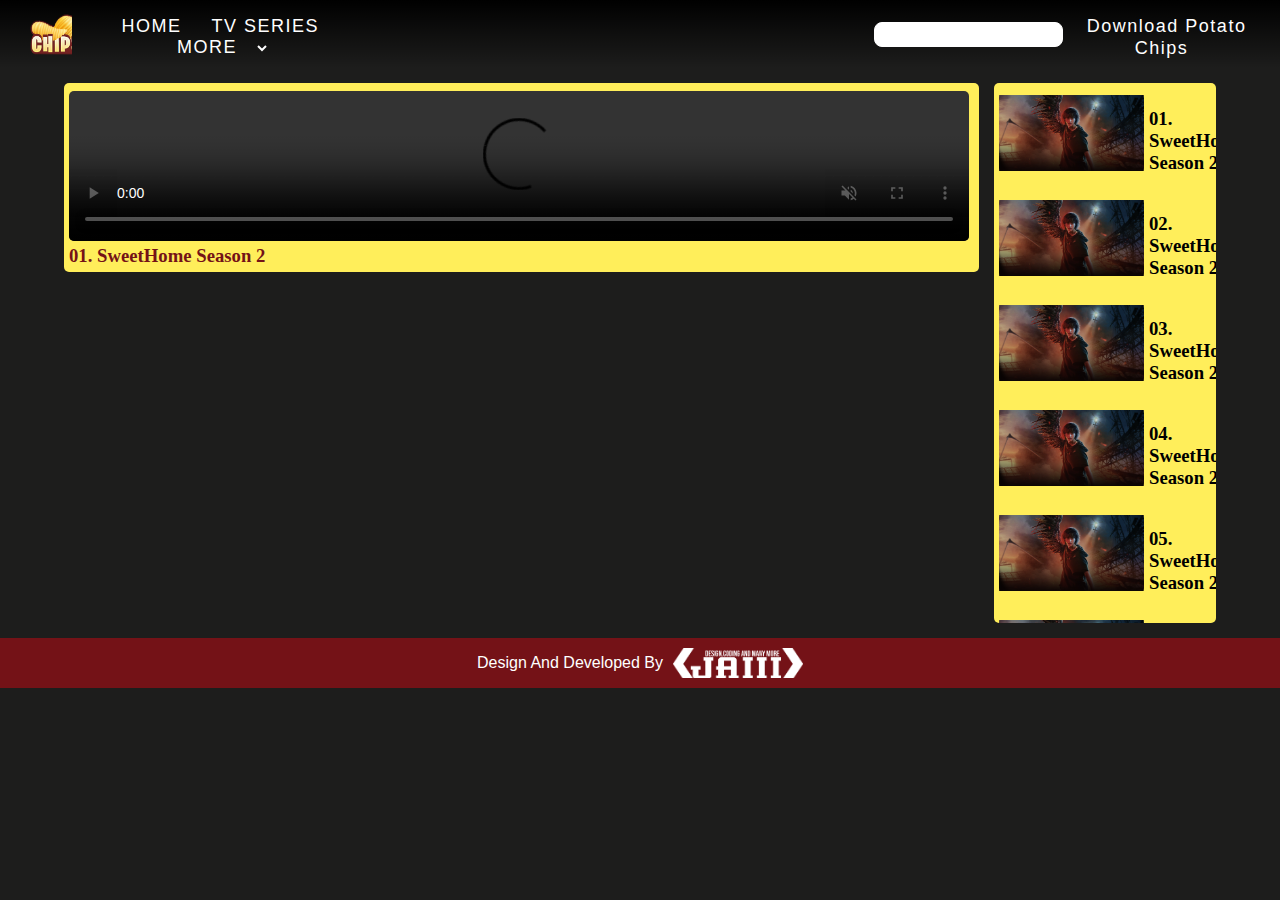
==== sweethome.html @ 43f90034 "Add files via upload" ====
<!DOCTYPE html>
<html lang="en">

<head>
    <meta charset="UTF-8">
    <meta name="viewport" content="width=device-width, initial-scale=1.0">
    <title>Potato Chips - Sweet Home Season 2 Season 1 </title>

    <link rel="shortcut icon" type="image/x-icon" href="images/logo.png">

    <link rel="stylesheet" href="style2.css">
    <link rel="stylesheet" href="https://cdnjs.cloudflare.com/ajax/libs/font-awesome/6.5.1/css/all.min.css"
        integrity="sha512-DTOQO9RWCH3ppGqcWaEA1BIZOC6xxalwEsw9c2QQeAIftl+Vegovlnee1c9QX4TctnWMn13TZye+giMm8e2LwA=="
        crossorigin="anonymous" referrerpolicy="no-referrer" />
</head>

<body>
    <div class="header">
        <div class="logo"></div>
        <div class="tags">
            <a href="index.html">HOME</a>
            <a href="">TV SERIES</a>
            <a href="">MORE </a>
            <select name="" id=""></select>
        </div>
        <div class="s2">
            <div class="srch"><input type="search"> <i class="fa-solid fa-magnifying-glass"></i> </div>
        </div>
        <div class="app"><i href="https://fonts.google.com/?query=beb" class="fa-solid fa-mobile"></i>Download
            Potato Chips</div><div class="app"><i onclick="location.href='loginpage.html'; " class="fa-solid fa-user"></i></div>

    </div>



    <!-- Vid Player -->
    <div class="container">

        <div class="main-video">
            <div class="video">
                <video src="Sweet home/Ep1.mp4" controls muted autoplay></video>
                <h3 class="title">01. SweetHome Season 2</h3>
            </div>
        </div>




        <div class="video-list">
            <div class="vid">
                <video poster="images/sweethome bg.jpg" src="Sweet home/Ep1.mp4" muted></video>
                <h3 class="title">01. SweetHome Season 2</h3>
            </div>
            <div class="vid">
                <video poster="images/sweethome bg.jpg"
                    src="Sweet home/Ep2.mkv"
                    muted></video>
                <h3 class="title">02. SweetHome Season 2</h3>
            </div>
            <div class="vid">
                <video poster="images/sweethome bg.jpg" src="Sweet home/Ep3.mkv" muted></video>
                <h3 class="title">03. SweetHome Season 2</h3>
            </div>
            <div class="vid">
                <video poster="images/sweethome bg.jpg" src="Sweet home/Ep4.mp4" muted></video>
                <h3 class="title">04. SweetHome Season 2</h3>
            </div>
            <div class="vid">
                <video poster="images/sweethome bg.jpg" src="Sweet home/Ep5.mkv" muted></video>
                <h3 class="title">05. SweetHome Season 2</h3>
            </div>
            <div class="vid">
                <video poster="images/sweethome bg.jpg" src="Sweet home/Ep6.mkv" muted></video>
                <h3 class="title">06. Sweet ome Season 2</h3>
            </div>
            <div class="vid">
                <video poster="images/sweethome bg.jpg" src="Sweet home/Ep7.mkv" muted></video>
                <h3 class="title">07. SweetHome Season 2</h3>
            </div>
            <div class="vid">
                <video poster="images/sweethome bg.jpg" src="Sweet home/Ep8.mkv" muted></video>
                <h3 class="title">08. SweetHome Season 2</h3>
            </div>
            
            
        </div>

    </div>

<!-- Jaiii -->
<div class="foot-panel3">
    Design and Developed By <a target="_blank" href="https://www.youtube.com/channel/UCLBT0JeNuvZK9ME-ih9uu1A" class="flogo"></a>
 </div>
    <script>

        let listVideo = document.querySelectorAll('.video-list .vid');
        let mainVideo = document.querySelector('.main-video video');
        let title = document.querySelectorAll('.main-video .title');

        listVideo.forEach(video =>{
            video.onclick = () =>{
                listVideo.forEach(vid => vid.classList.remove('active'));
                video.classList.add('active');
                if(video.classList.contains('active')){
                    let src = video.children[0].getAttribute('src');
                    mainVideo.src = src;
                    let text = video.children[1].innerHTML;
                    title.innerHTML = text;
                    
                };
            };

        });


    </script>
</body>

</html>
---- style2.css ----
* {
    margin: 0;
    padding: 0;
    box-sizing: border-box;
    text-transform: capitalize;
}

body {
    background-color: #1d1d1c;
}

/* Header */


.header {
    width: 100%;
    height: 68px;
    background: linear-gradient(0deg, transparent, #000000);
    display: flex;
    text-align: center;
    align-items: center;


}

.logo {
    height: 55px;
    width: 55px;
    background-image: url(images/logo.png);
    margin-left: 30px;
    background-size: cover;
    cursor: pointer;
}

.tags {
    margin-top: 6px;
    margin-left: 10px;

}

.tags a {
    color: white;
    padding-left: 10px;
    margin-left: 10px;
    text-decoration: none;
    font-family: "Bebas Neue", sans-serif;
    font-weight: 400;
    font-style: normal;
    letter-spacing: 1.5px;
    font-size: 18px;
    padding-right: 6px;
    transition: 0.2s;
    cursor: pointer;
}

.tags a:hover {
    color: #ffee5a;
}

.tags select:hover {
    color: #ffee5a;
}

.tags select {
    background-color: transparent;
    color: white;
    border: none;
    transition: 0.2ss;
    cursor: pointer;
}

.s2 {
    margin-left: 530px;
}

input {
    background-color: transparent;
    border: none;
    height: 100%;
    outline: none;
    transition: 0.2s;
}

.srch i {
    color: #741217;
}

.s2 i:hover {
    color: #ffee5a;
}

.srch {
    border: .5px solid white;
    border-radius: 8px;
    height: 25px;
    background-color: white;
    width: 100%;
    padding-right: 10px;
    cursor: pointer;
}

.app {
    color: white;
    font-family: "Bebas Neue", sans-serif;
    font-weight: 400;
    font-style: normal;
    letter-spacing: 1.5px;
    margin: 10px;
    font-size: 18px;
    transition: 0.2s;
    cursor: pointer;
    margin-right: 5px;
}

.app:hover {
    color: #ffee5a;
}

.app i {
    padding: 5px;
    font-size: 25px;
}


/* Vid Player */
.container {
    display: grid;
    grid-template-columns: 2fr 1fr;
    gap: 15px;
    align-items: flex-start;
    padding: 5px 5%;
    margin-top: 10px;
}

.main-video {
    width: 915px;
    background-color: #ffee5a;
    border-radius: 5px;
    padding-bottom: 5px;
    padding-left: 5px;
    padding-top: 8px;

}

.main-video .video video {
    width: 900px;
    height: 100%;
    border-radius: 5px;
}

.main-video .video .title {
    color: #741217;

}

.vid video {
    width: 150px;
    height: 100px;
    border-radius: 15px;
    padding-left: 5px;
}

.vid {
    display: flex;
    margin-bottom: 5px;
    cursor: pointer;
    transition: 0.2s;
}

.vid .title {
    margin-left: 5px;
    margin-top: 25px;

    cursor: pointer;
}

.vid:hover {
    color: #ffee5a;
    background-color: #741217;
}

.video-list {
    display: flex;
    flex-direction: column;
    background-color: #ffee5a;
    height: 540px;
    border-radius: 5px;
    overflow-y: scroll;
}


/* Jaiii */

.foot-panel3 {
    background-color: #741217;
    color: white;
    border: none;
    height: 50px;
    display: flex;
    justify-content: center;
    align-items: center;
    font-family: Arial, Helvetica, sans-serif;
    margin-top: 10px;
}

.flogo {
    background-image: url(white\ png.png);
    background-size: cover;
    height: 30px;
    width: 130px;
    margin-left: 10px;
}

/* Login Page CSS */
.loginform {
    width: 460px;
    height: 550px;
    /* background-color: #ffee5a; */
    margin: auto;
    margin-top: 50px;
    border-radius: 15px;
    border: #ffee5a 2px solid;
    box-shadow: 0 0 10px 0.5px #ffee5a;
}

.inputs label {
    color: #ffee5a;
    font-size: 30px;
    font-family: "Bebas Neue", sans-serif;
    font-weight: 400;
    font-style: normal;
    margin-left: 15px;
}

.inputs input {
    background-color: white;
    color: #741217;
    width: 90%;
    height: 35px;
    font-size: 15px;
    margin-left: 15px;
    padding-left: 15px;
    padding-bottom: 5px;
    padding-top: 5px;
    font-style: bold;
    font-weight: 600;
    margin-top: 10px;
}

.butn {
    display: flex;

}

.butn button {
    width: 90%;
    margin-left: 5px;
    background-color: #741217;
    color: #ffee5a;
    font-family: "Bebas Neue", sans-serif;
    font-weight: 400;
    font-style: normal;
    padding-bottom: 5px;
    padding-top: 5px;
    font-size: 20px;
    margin-left: 15px;
    letter-spacing: 2px;
    transition: 0.5s;
    cursor: pointer;
}

.butn button:hover {
    background-color: #ffee5a;
    color: #741217;
}

.atags {
    display: flex;
    font-size: 14px;
    margin-top: 13px;
}

.f span {
    color: white;
    margin-left: 15px;
    font-family: Arial, Helvetica, sans-serif;
}

.atags a {
    color: #ffee5a;
    font-family: Arial, Helvetica, sans-serif;
    margin-left: 2px;
    font-weight: 600;
    text-decoration: none;
}

.f2 {
    margin-left: 100px;
}
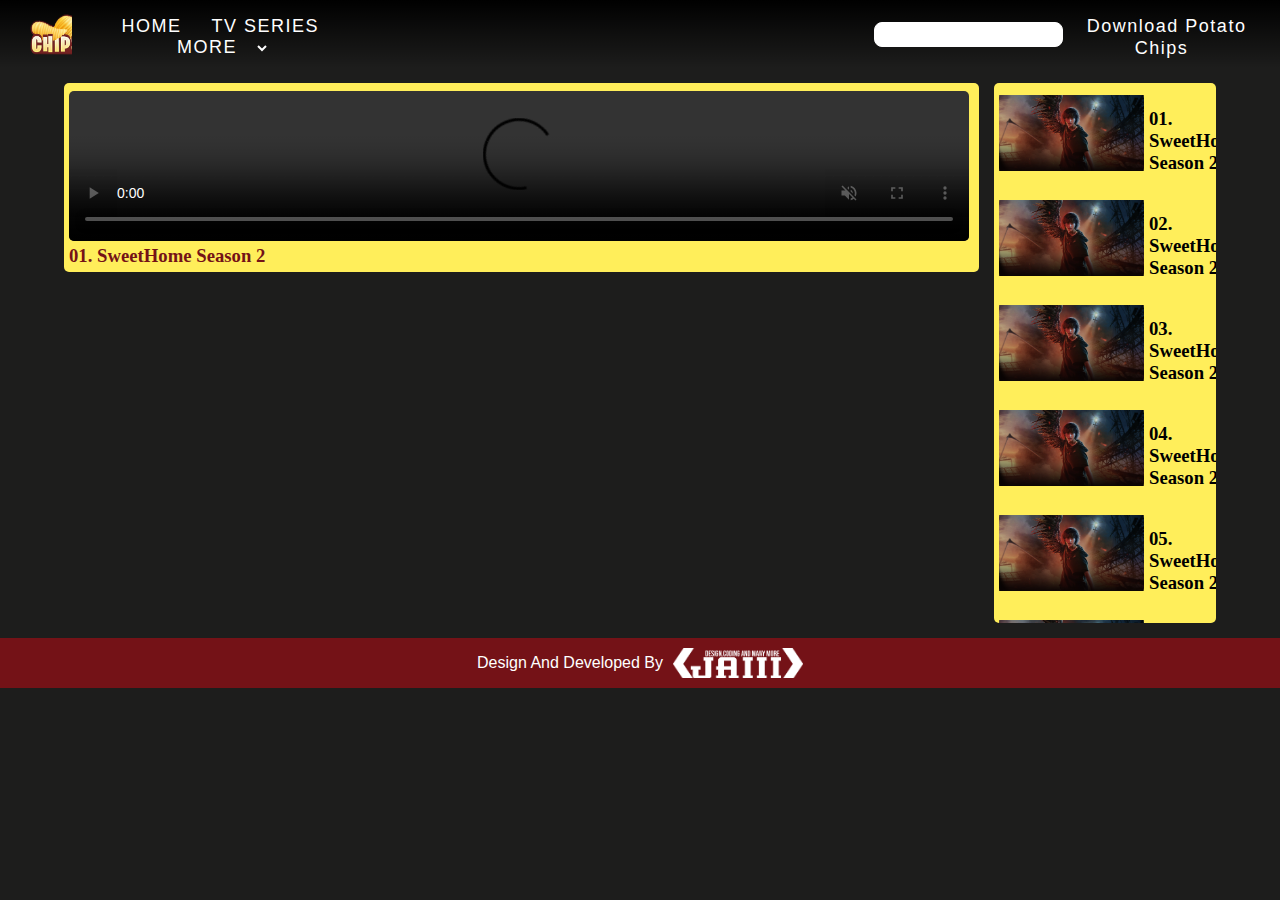
==== commit 2aa5a2b7: "Update sweethome.html" ====
--- a/sweethome.html
+++ b/sweethome.html
@@ -18,7 +18,7 @@
     <div class="header">
         <div class="logo"></div>
         <div class="tags">
-            <a href="index.html">HOME</a>
+            <a href="homepage.html">HOME</a>
             <a href="">TV SERIES</a>
             <a href="">MORE </a>
             <select name="" id=""></select>
@@ -116,4 +116,4 @@
     </script>
 </body>
 
-</html>+</html>
